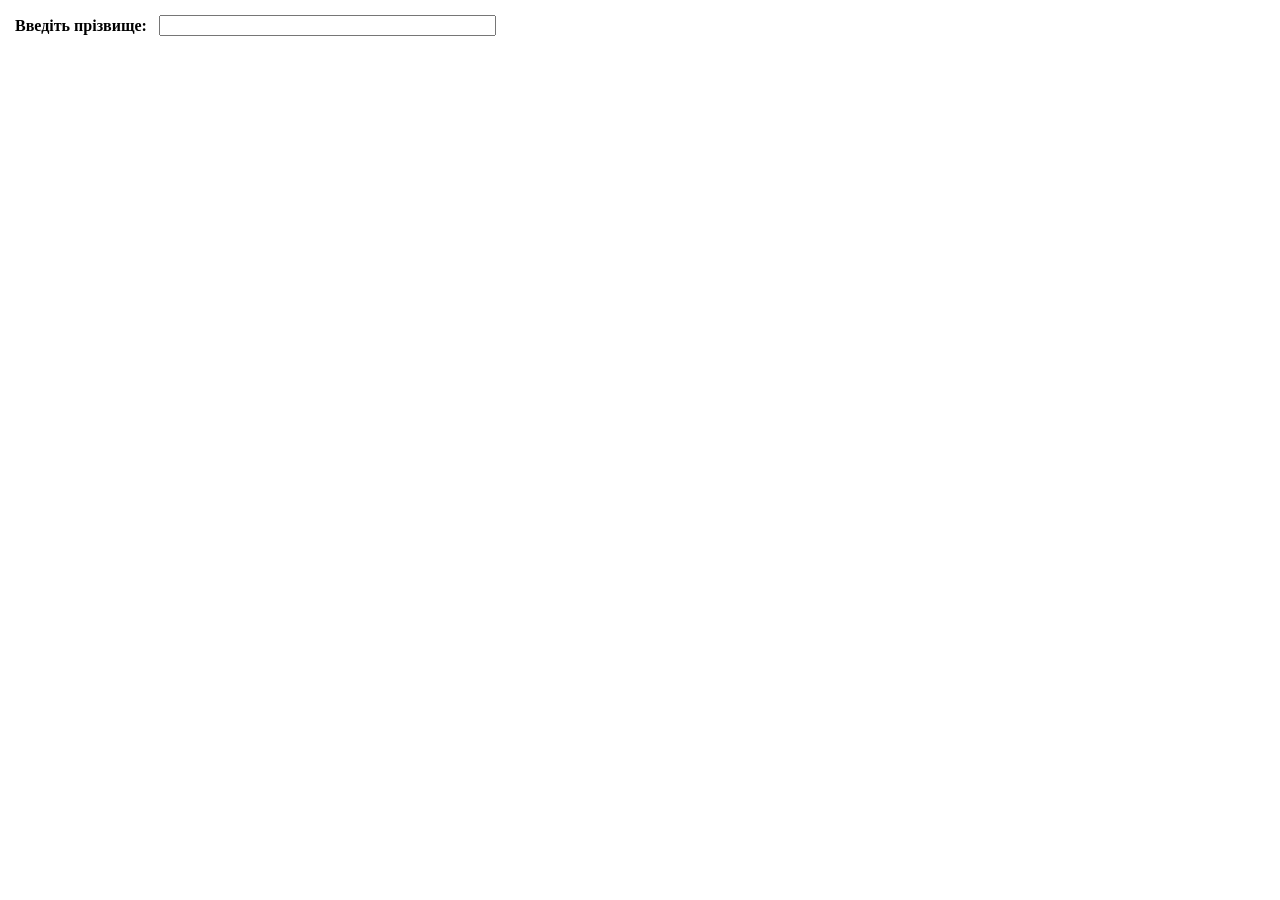
==== src/main/resources/templates/index.html @ ef2c1301 "first commit application of help desk" ====
<!DOCTYPE html>
<html lang="en">
<head>
    <meta charset="UTF-8">
    <script type="text/javascript" src="javascript.js"></script>
    <script src="https://code.jquery.com/jquery-1.10.2.js"type="text/javascript"></script>
    <link rel="stylesheet" type="text/css" href="stylesheet.css">
    <title>Title</title>
</head>
<body onload="init();">
    <table border="0" cellpadding="5" id="completeTable">
        <tr>
            <th><strong>Введіть прізвище:</strong></th>
            <th><input type="text" size="40" id="completeField" onkeyup="doCompletion();"></th>
        </tr>
        <tr>
            <td id="auto-row" colspan="2"></td>
        </tr>
    </table>
</body>
</html>
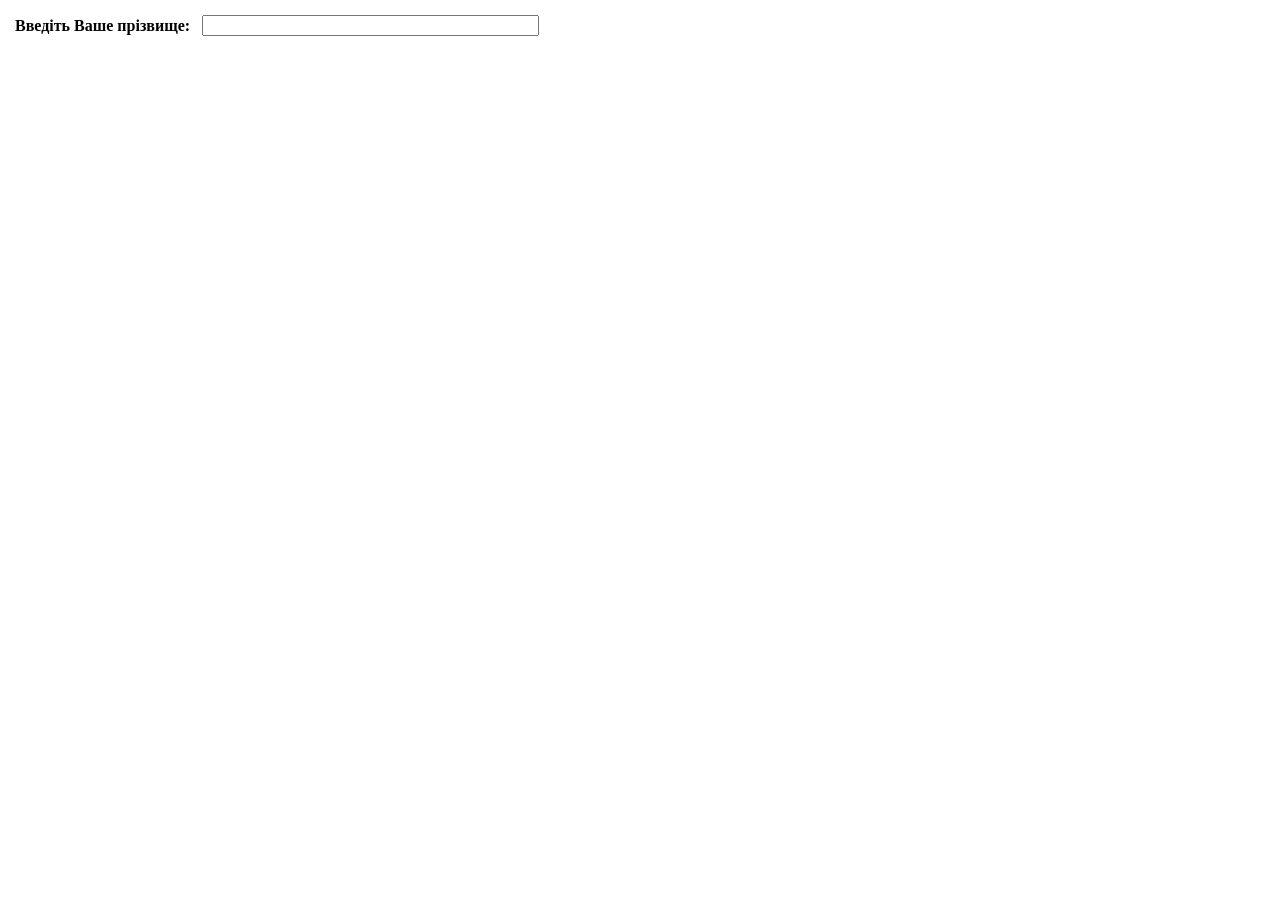
==== commit 60a31ad7: "first commit application of help desk" ====
--- a/src/main/resources/templates/index.html
+++ b/src/main/resources/templates/index.html
@@ -5,12 +5,12 @@
     <script type="text/javascript" src="javascript.js"></script>
     <script src="https://code.jquery.com/jquery-1.10.2.js"type="text/javascript"></script>
     <link rel="stylesheet" type="text/css" href="stylesheet.css">
-    <title>Title</title>
+    <title>IT-help MKIP</title>
 </head>
 <body onload="init();">
     <table border="0" cellpadding="5" id="completeTable">
         <tr>
-            <th><strong>Введіть прізвище:</strong></th>
+            <th><strong>Введіть Ваше прізвище:</strong></th>
             <th><input type="text" size="40" id="completeField" onkeyup="doCompletion();"></th>
         </tr>
         <tr>
